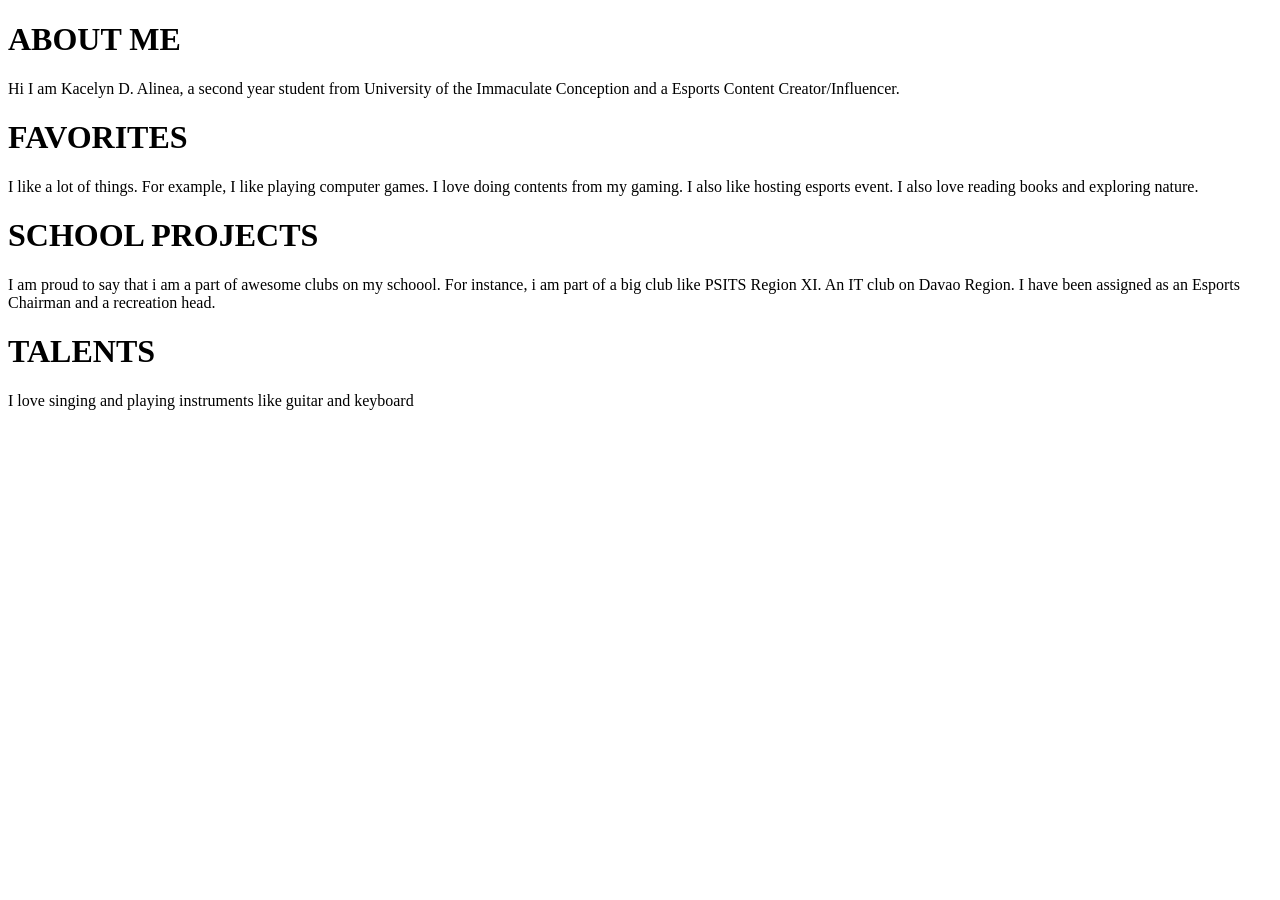
==== index.html @ fde7732b "Add files via upload" ====
<!DOCTYPE html>
<!DOCTYPE html>
<html lang="en">
<head>
    <meta charset="UTF-8">
    <meta name="viewport" content="width=device-width, initial-scale=1.0">
    <title>Document</title>
</head>
<body>
    <h1>ABOUT ME</h1>
    <p>Hi I am Kacelyn D. Alinea, a second year student from University of the Immaculate Conception and a Esports Content Creator/Influencer.</p>
    <h1>FAVORITES</h1>
    <p>I like a lot of things. For example, I like playing computer games. I love doing contents from my gaming. 
        I also like hosting esports event. I also love reading books and exploring nature.
    </p>
    <h1>SCHOOL PROJECTS</h1>
    <p>I am proud to say that i am a part of awesome clubs on my schoool. For instance, i am part of a big club like PSITS Region XI. An IT club on Davao Region.
        I have been assigned as an Esports Chairman and a recreation head.  
    <h1>TALENTS</h1>
    <p> I love singing and playing instruments like guitar and keyboard</p>
    </p>
</body>
</html>
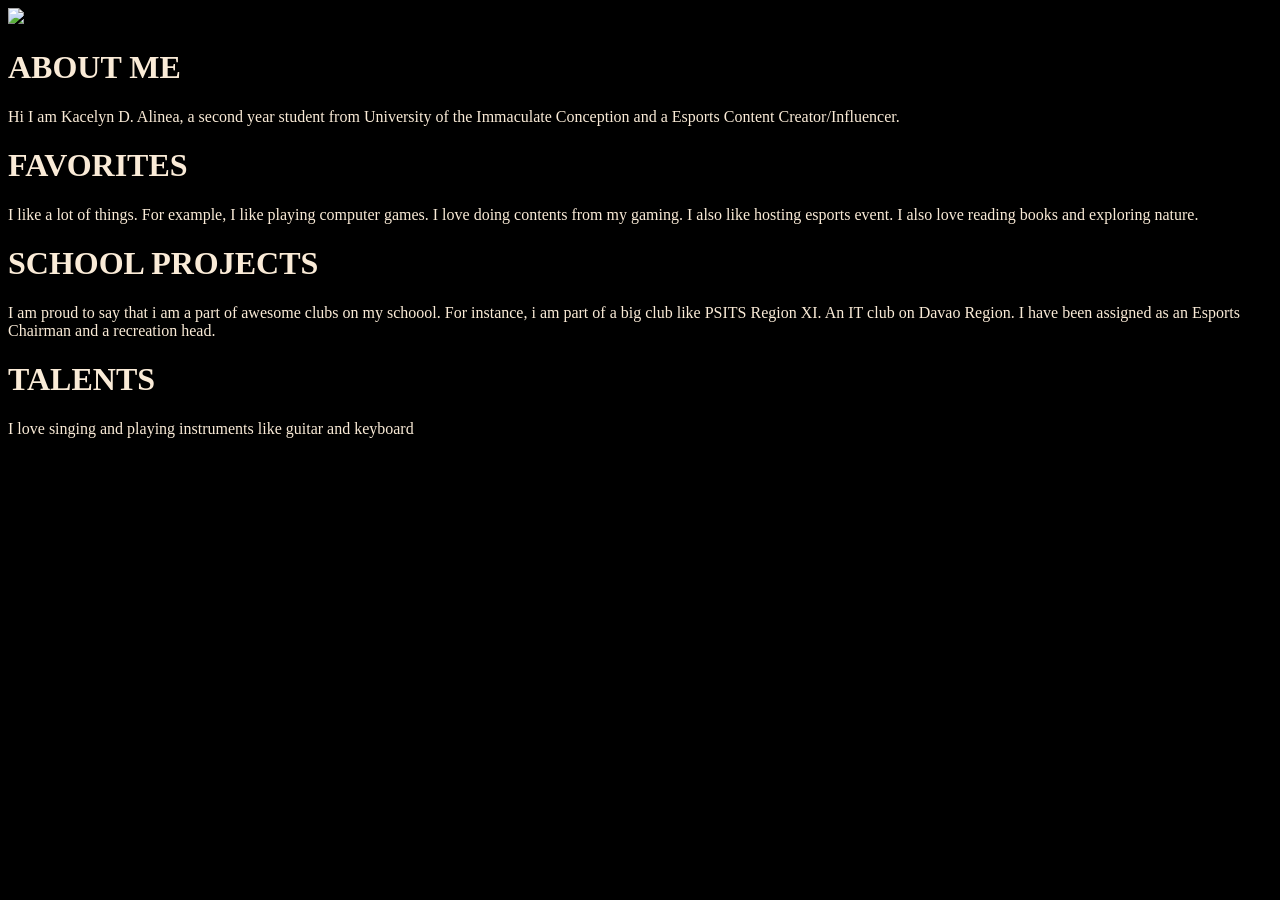
==== commit 80fe693d: "Add files via upload" ====
--- a/index.html
+++ b/index.html
@@ -6,18 +6,21 @@
     <meta name="viewport" content="width=device-width, initial-scale=1.0">
     <title>Document</title>
 </head>
-<body>
-    <h1>ABOUT ME</h1>
-    <p>Hi I am Kacelyn D. Alinea, a second year student from University of the Immaculate Conception and a Esports Content Creator/Influencer.</p>
-    <h1>FAVORITES</h1>
-    <p>I like a lot of things. For example, I like playing computer games. I love doing contents from my gaming. 
+
+<img src="images/kacelyn2.png" class="center"/>
+
+<body style="background-color: black;">
+    <h1 style="color: antiquewhite;">ABOUT ME</h1>
+    <p style="color: antiquewhite;">Hi I am Kacelyn D. Alinea, a second year student from University of the Immaculate Conception and a Esports Content Creator/Influencer.</p>
+    <h1 style="color: antiquewhite;">FAVORITES</h1>
+    <p style="color: antiquewhite;">I like a lot of things. For example, I like playing computer games. I love doing contents from my gaming. 
         I also like hosting esports event. I also love reading books and exploring nature.
     </p>
-    <h1>SCHOOL PROJECTS</h1>
-    <p>I am proud to say that i am a part of awesome clubs on my schoool. For instance, i am part of a big club like PSITS Region XI. An IT club on Davao Region.
+    <h1 style="color: antiquewhite;">SCHOOL PROJECTS</h1>
+    <p style="color: antiquewhite;">I am proud to say that i am a part of awesome clubs on my schoool. For instance, i am part of a big club like PSITS Region XI. An IT club on Davao Region.
         I have been assigned as an Esports Chairman and a recreation head.  
-    <h1>TALENTS</h1>
-    <p> I love singing and playing instruments like guitar and keyboard</p>
+    <h1 style="color: antiquewhite;">TALENTS</h1>
+    <p style="color: antiquewhite;"> I love singing and playing instruments like guitar and keyboard</p>
     </p>
 </body>
 </html>
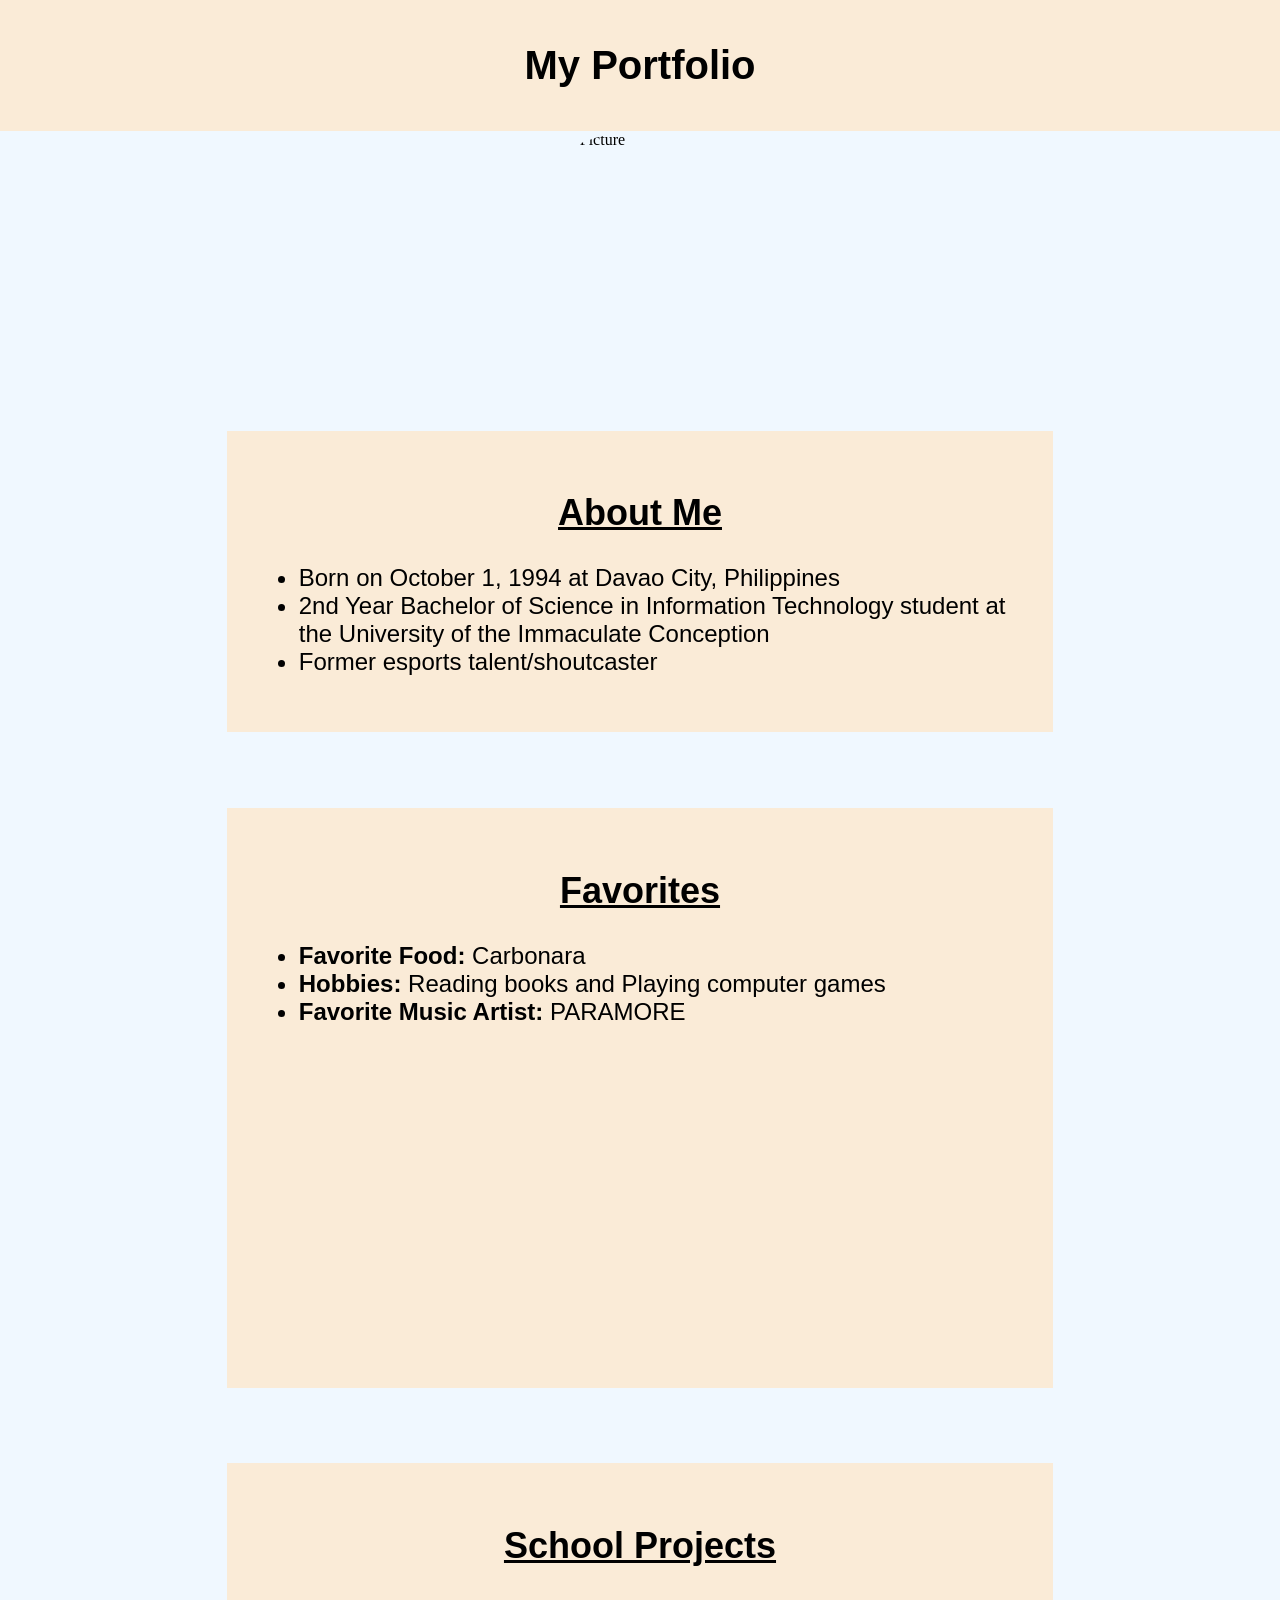
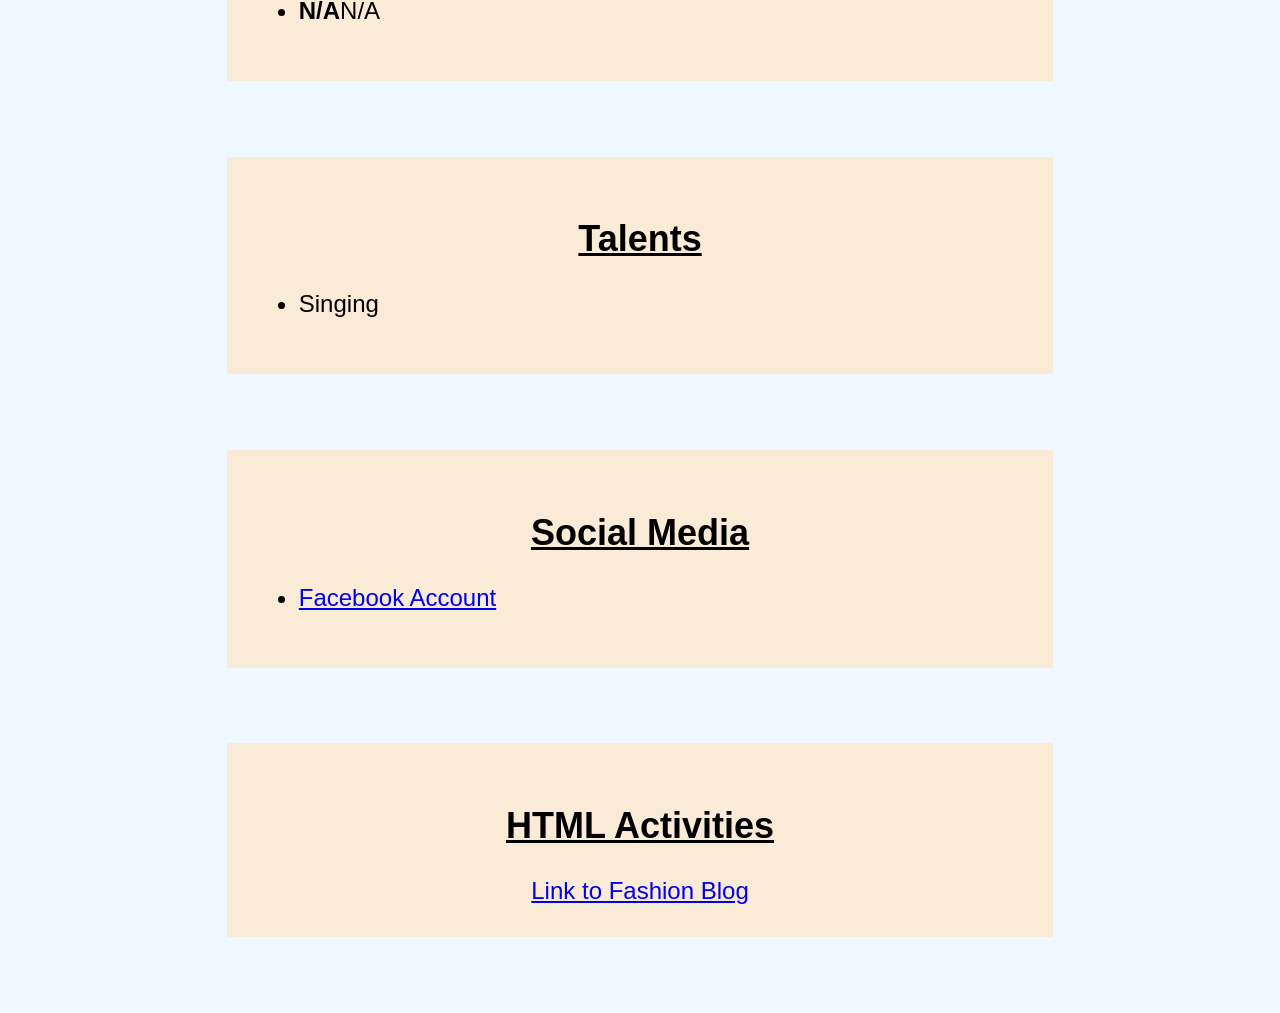
==== commit 222ec6c2: "Add files via upload" ====
--- a/index.html
+++ b/index.html
@@ -1,26 +1,75 @@
-<!DOCTYPE html>
 <!DOCTYPE html>
 <html lang="en">
-<head>
-    <meta charset="UTF-8">
-    <meta name="viewport" content="width=device-width, initial-scale=1.0">
-    <title>Document</title>
-</head>
+  <head>
+    <meta charset="UTF-8" />
+    <meta name="viewport" content="width=device-width, initial-scale=1.0" />
+    <link rel="stylesheet" href="style.css" />
+    <title>About Me</title>
+  </head>
+  <body>
+    <header>
+      <h1 class="About"><strong>My Portfolio</strong></h1>
+    </header>
+    <div>
+      <div>
+        <main>
+          <img src="1..jpg" alt="My Profile Picture" class="Profile" />
+        </main>
+      </div>
+      <div class="aboutme">
+        <h2 class="me"><ins>About Me</ins></h2>
+        <ul class="firstlist">
+          <li>Born on October 1, 1994 at Davao City, Philippines</li>
+          <li>
+            2nd Year Bachelor of Science in Information Technology student at
+            the University of the Immaculate Conception
+          </li>
+          <li>Former esports talent/shoutcaster</li>
 
-<img src="images/kacelyn2.png" class="center"/>
-
-<body style="background-color: black;">
-    <h1 style="color: antiquewhite;">ABOUT ME</h1>
-    <p style="color: antiquewhite;">Hi I am Kacelyn D. Alinea, a second year student from University of the Immaculate Conception and a Esports Content Creator/Influencer.</p>
-    <h1 style="color: antiquewhite;">FAVORITES</h1>
-    <p style="color: antiquewhite;">I like a lot of things. For example, I like playing computer games. I love doing contents from my gaming. 
-        I also like hosting esports event. I also love reading books and exploring nature.
-    </p>
-    <h1 style="color: antiquewhite;">SCHOOL PROJECTS</h1>
-    <p style="color: antiquewhite;">I am proud to say that i am a part of awesome clubs on my schoool. For instance, i am part of a big club like PSITS Region XI. An IT club on Davao Region.
-        I have been assigned as an Esports Chairman and a recreation head.  
-    <h1 style="color: antiquewhite;">TALENTS</h1>
-    <p style="color: antiquewhite;"> I love singing and playing instruments like guitar and keyboard</p>
-    </p>
-</body>
+        </ul>
+      </div>
+      <div class="favorites">
+        <h2 class="MyFavorites"><ins>Favorites</ins></h2>
+        <ul class="SecondList">
+          <li><strong>Favorite Food: </strong>Carbonara</li>
+          <li><strong>Hobbies: </strong>Reading books and Playing computer games</li>
+          <li><strong>Favorite Music Artist: </strong>PARAMORE</li>
+        </ul>
+        <iframe
+          class="spotify-frame"
+          src="https://open.spotify.com/embed/track/0wEo4mwfs6tXYgCem9m9wP?utm_source=generator"
+          allowfullscreen=""
+          allow="autoplay; clipboard-write; encrypted-media; fullscreen; picture-in-picture"
+          loading="lazy"
+        ></iframe>
+      </div>
+      <div class="SchoolProjects">
+        <h2 class="mySchoolProjects"><ins>School Projects</ins></h2>
+        <ul class="ThirdList">
+          <li><strong>N/A</strong>N/A</li>
+        </ul>
+      </div>
+      <div class="Talents">
+        <h2 class="MyTalents"><ins>Talents</ins></h2>
+        <ul class="FourthList">
+          <li>Singing</li>
+        </ul>
+      </div>
+      <div class="Socials">
+        <h2 class="mySocialMedia"><ins>Social Media</ins></h2>
+        <ul class="FifthList">
+          <li>
+            <a href="https://www.facebook.com/Ckywxc/" target="_blank"
+              >Facebook Account</a
+            >
+          </li>
+          
+        </ul>
+      </div>
+      <div class="HTMLs">
+        <h2 class="myHTMLs"><ins>HTML Activities</ins></h2>
+        <a href="html/fashionblog/index.html">Link to Fashion Blog</a>
+      </div>
+    </div>
+  </body>
 </html>
--- a/style.css
+++ b/style.css
@@ -0,0 +1,122 @@
+body {
+    background-color: #f0f8ff; 
+    margin: 0;
+    padding: 0;
+}
+
+header{
+    background-color: antiquewhite;
+    padding: 1rem;
+    text-align: center;
+    color: black;
+}
+.About{
+    font-size: 40px;
+    font-family: Arial;
+    font-weight: bold;
+}
+main{
+    align-items: center;
+    display: flex;
+    flex: 1;
+    flex-direction: column;
+    justify-content: center;
+}
+.Profile{
+    width: 300px;
+    height: 300px;
+    border-radius: 50%;
+    align-items: center;
+}
+.aboutme{
+    font-size: 24px;
+    font-family: Arial;
+    padding: 2rem;
+    background-color: antiquewhite;
+    text-align: center;
+    margin-right: 6cm;
+    margin-left: 6cm;
+    margin-bottom: 2cm;
+}
+.firstlist{
+    font-size: 24px;
+    font-family: Arial;
+    text-align: left;
+}
+.favorites{
+    font-size: 24px;
+    font-family: Arial;
+    padding: 2rem;
+    background-color: antiquewhite;
+    text-align: center;
+    margin-right: 6cm;
+    margin-left: 6cm;
+    margin-bottom: 2cm;
+}
+.SecondList{
+    font-size: 24px;
+    font-family: Arial;
+    text-align: left;
+}
+.SchoolProjects{
+    font-size: 24px;
+    font-family: Arial;
+    padding: 2rem;
+    background-color: antiquewhite;
+    text-align: center;
+    margin-right: 6cm;
+    margin-left: 6cm;
+    margin-bottom: 2cm;
+}
+.ThirdList{
+    font-size: 24px;
+    font-family: Arial;
+    text-align: left;
+}
+.Talents{
+    font-size: 24px;
+    font-family: Arial;
+    padding: 2rem;
+    background-color: antiquewhite;
+    text-align: center;
+    margin-right: 6cm;
+    margin-left: 6cm;
+    margin-bottom: 2cm;
+}
+.FourthList{
+    font-size: 24px;
+    font-family: Arial;
+    text-align: left;
+}
+.Socials{
+    font-size: 24px;
+    font-family: Arial;
+    padding: 2rem;
+    background-color: antiquewhite;
+    text-align: center;
+    margin-right: 6cm;
+    margin-left: 6cm;
+    margin-bottom: 2cm;
+}
+.FifthList{
+    font-size: 24px;
+    font-family: Arial;
+    text-align: left;
+}
+.HTMLs{
+    font-size: 24px;
+    font-family: Arial;
+    padding: 2rem;
+    background-color: antiquewhite;
+    text-align: center;
+    margin-right: 6cm;
+    margin-left: 6cm;
+    margin-bottom: 2cm;
+}
+
+.spotify-frame {
+    border-radius: 12px;
+    border: none;
+    width: 100%;
+    height: 300px;
+}
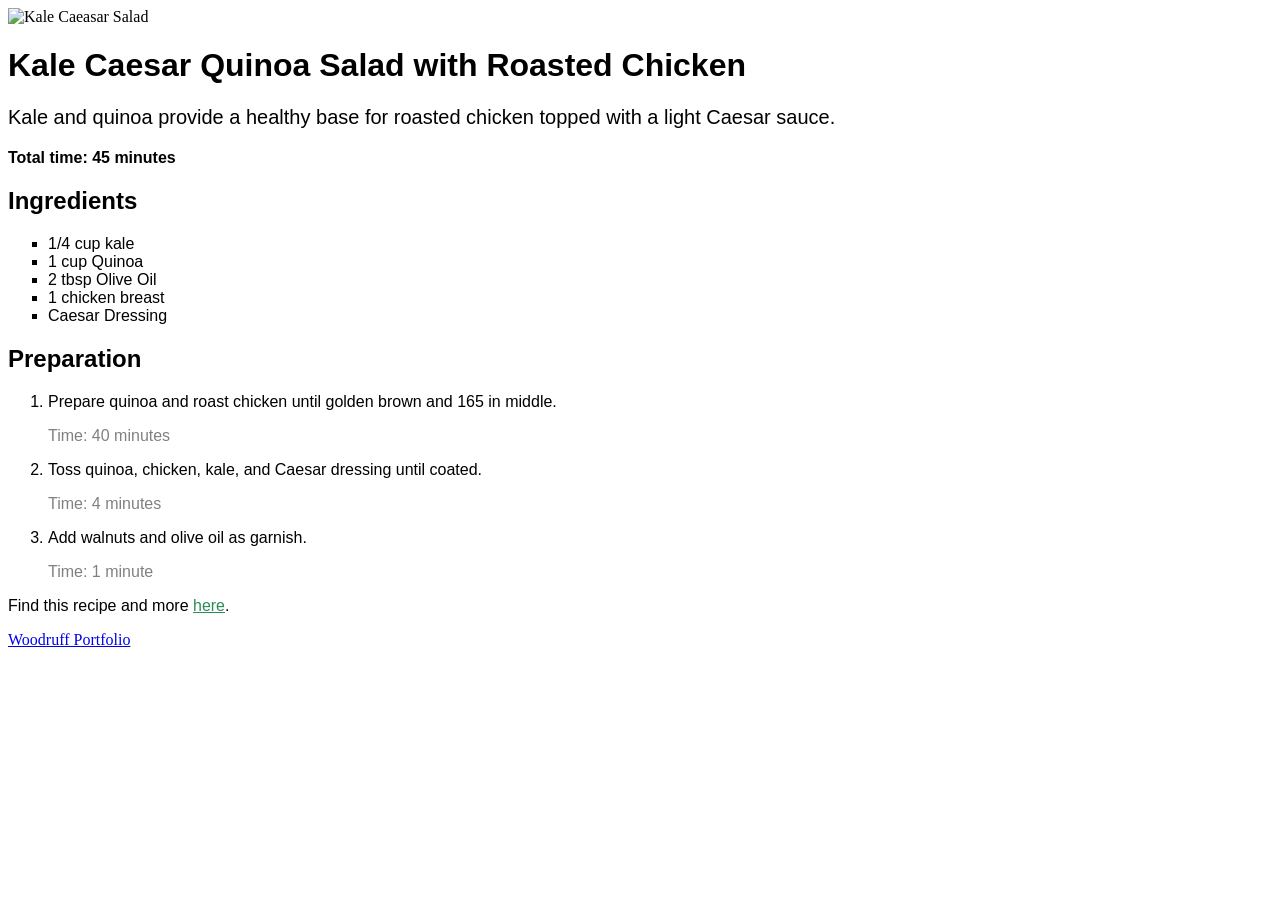
==== commit 5f2c8947: "Add files via upload" ====
--- a/index.html
+++ b/index.html
@@ -1,75 +1,47 @@
 <!DOCTYPE html>
 <html lang="en">
-  <head>
-    <meta charset="UTF-8" />
-    <meta name="viewport" content="width=device-width, initial-scale=1.0" />
-    <link rel="stylesheet" href="style.css" />
-    <title>About Me</title>
-  </head>
-  <body>
-    <header>
-      <h1 class="About"><strong>My Portfolio</strong></h1>
-    </header>
-    <div>
-      <div>
-        <main>
-          <img src="1..jpg" alt="My Profile Picture" class="Profile" />
-        </main>
-      </div>
-      <div class="aboutme">
-        <h2 class="me"><ins>About Me</ins></h2>
-        <ul class="firstlist">
-          <li>Born on October 1, 1994 at Davao City, Philippines</li>
-          <li>
-            2nd Year Bachelor of Science in Information Technology student at
-            the University of the Immaculate Conception
-          </li>
-          <li>Former esports talent/shoutcaster</li>
 
-        </ul>
-      </div>
-      <div class="favorites">
-        <h2 class="MyFavorites"><ins>Favorites</ins></h2>
-        <ul class="SecondList">
-          <li><strong>Favorite Food: </strong>Carbonara</li>
-          <li><strong>Hobbies: </strong>Reading books and Playing computer games</li>
-          <li><strong>Favorite Music Artist: </strong>PARAMORE</li>
-        </ul>
-        <iframe
-          class="spotify-frame"
-          src="https://open.spotify.com/embed/track/0wEo4mwfs6tXYgCem9m9wP?utm_source=generator"
-          allowfullscreen=""
-          allow="autoplay; clipboard-write; encrypted-media; fullscreen; picture-in-picture"
-          loading="lazy"
-        ></iframe>
-      </div>
-      <div class="SchoolProjects">
-        <h2 class="mySchoolProjects"><ins>School Projects</ins></h2>
-        <ul class="ThirdList">
-          <li><strong>N/A</strong>N/A</li>
-        </ul>
-      </div>
-      <div class="Talents">
-        <h2 class="MyTalents"><ins>Talents</ins></h2>
-        <ul class="FourthList">
-          <li>Singing</li>
-        </ul>
-      </div>
-      <div class="Socials">
-        <h2 class="mySocialMedia"><ins>Social Media</ins></h2>
-        <ul class="FifthList">
-          <li>
-            <a href="https://www.facebook.com/Ckywxc/" target="_blank"
-              >Facebook Account</a
-            >
-          </li>
-          
-        </ul>
-      </div>
-      <div class="HTMLs">
-        <h2 class="myHTMLs"><ins>HTML Activities</ins></h2>
-        <a href="html/fashionblog/index.html">Link to Fashion Blog</a>
-      </div>
-    </div>
-  </body>
+<head>
+  <title>Quinoa and Kale Salad Recipe</title>
+  <link href="style.css" type="text/css" rel="stylesheet">
+</head>
+
+<body>
+
+  <img src="https://content.codecademy.com/courses/freelance-1/unit-2/salad.jpg" alt="Kale Caeasar Salad"/>
+  <h1>Kale Caesar Quinoa Salad with Roasted Chicken</h1>
+  <p class="description">Kale and quinoa provide a healthy base for roasted chicken topped with a light Caesar sauce.</p>
+
+  <p id="cook-time">Total time: 45 minutes</p>
+
+  <h2>Ingredients</h2>
+  <ul class="ingredients">
+    <li>1/4 cup kale</li>
+    <li>1 cup Quinoa</li>
+    <li>2 tbsp Olive Oil</li>
+    <li>1 chicken breast</li>
+    <li>Caesar Dressing</li>
+  </ul>
+
+  <h2>Preparation</h2>
+  <ol>
+    <li>
+      <p>Prepare quinoa and roast chicken until golden brown and 165 in middle.</p>
+      <p class="time">Time: 40 minutes</p>
+    </li>
+    <li>
+      <p>Toss quinoa, chicken, kale, and Caesar dressing until coated.</p>
+      <p class="time">Time: 4 minutes</p>
+    </li>
+    <li>
+      <p>Add walnuts and olive oil as garnish.</p>
+      <p class="time">Time: 1 minute</p>
+    </li>
+  </ol>
+
+  <p class="citation">Find this recipe and more <a href="http://www.myrecipes.com/recipe/kale-caesar-salad-chicken" target="_blank" class="external-link">here</a>.</p>
+  <a href="../woodruff-portfolio/index.html">Woodruff Portfolio</a>
+
+</body>
+
 </html>
--- a/style.css
+++ b/style.css
@@ -1,122 +1,27 @@
-body {
-    background-color: #f0f8ff; 
-    margin: 0;
-    padding: 0;
+img{
+    height: 150px;
 }
 
-header{
-    background-color: antiquewhite;
-    padding: 1rem;
-    text-align: center;
-    color: black;
+.description{
+    font-size: 20px;
 }
-.About{
-    font-size: 40px;
-    font-family: Arial;
+
+#cook-time{
     font-weight: bold;
 }
-main{
-    align-items: center;
-    display: flex;
-    flex: 1;
-    flex-direction: column;
-    justify-content: center;
-}
-.Profile{
-    width: 300px;
-    height: 300px;
-    border-radius: 50%;
-    align-items: center;
-}
-.aboutme{
-    font-size: 24px;
-    font-family: Arial;
-    padding: 2rem;
-    background-color: antiquewhite;
-    text-align: center;
-    margin-right: 6cm;
-    margin-left: 6cm;
-    margin-bottom: 2cm;
-}
-.firstlist{
-    font-size: 24px;
-    font-family: Arial;
-    text-align: left;
-}
-.favorites{
-    font-size: 24px;
-    font-family: Arial;
-    padding: 2rem;
-    background-color: antiquewhite;
-    text-align: center;
-    margin-right: 6cm;
-    margin-left: 6cm;
-    margin-bottom: 2cm;
-}
-.SecondList{
-    font-size: 24px;
-    font-family: Arial;
-    text-align: left;
-}
-.SchoolProjects{
-    font-size: 24px;
-    font-family: Arial;
-    padding: 2rem;
-    background-color: antiquewhite;
-    text-align: center;
-    margin-right: 6cm;
-    margin-left: 6cm;
-    margin-bottom: 2cm;
-}
-.ThirdList{
-    font-size: 24px;
-    font-family: Arial;
-    text-align: left;
-}
-.Talents{
-    font-size: 24px;
-    font-family: Arial;
-    padding: 2rem;
-    background-color: antiquewhite;
-    text-align: center;
-    margin-right: 6cm;
-    margin-left: 6cm;
-    margin-bottom: 2cm;
-}
-.FourthList{
-    font-size: 24px;
-    font-family: Arial;
-    text-align: left;
-}
-.Socials{
-    font-size: 24px;
-    font-family: Arial;
-    padding: 2rem;
-    background-color: antiquewhite;
-    text-align: center;
-    margin-right: 6cm;
-    margin-left: 6cm;
-    margin-bottom: 2cm;
-}
-.FifthList{
-    font-size: 24px;
-    font-family: Arial;
-    text-align: left;
-}
-.HTMLs{
-    font-size: 24px;
-    font-family: Arial;
-    padding: 2rem;
-    background-color: antiquewhite;
-    text-align: center;
-    margin-right: 6cm;
-    margin-left: 6cm;
-    margin-bottom: 2cm;
+
+.ingredients{
+    list-style: square;
 }
 
-.spotify-frame {
-    border-radius: 12px;
-    border: none;
-    width: 100%;
-    height: 300px;
+.time{
+    color: grey;
 }
+
+.citation .external-link{
+    color: seagreen;
+}
+
+h1, h2, p, li{
+    font-family: Helvetica;
+}
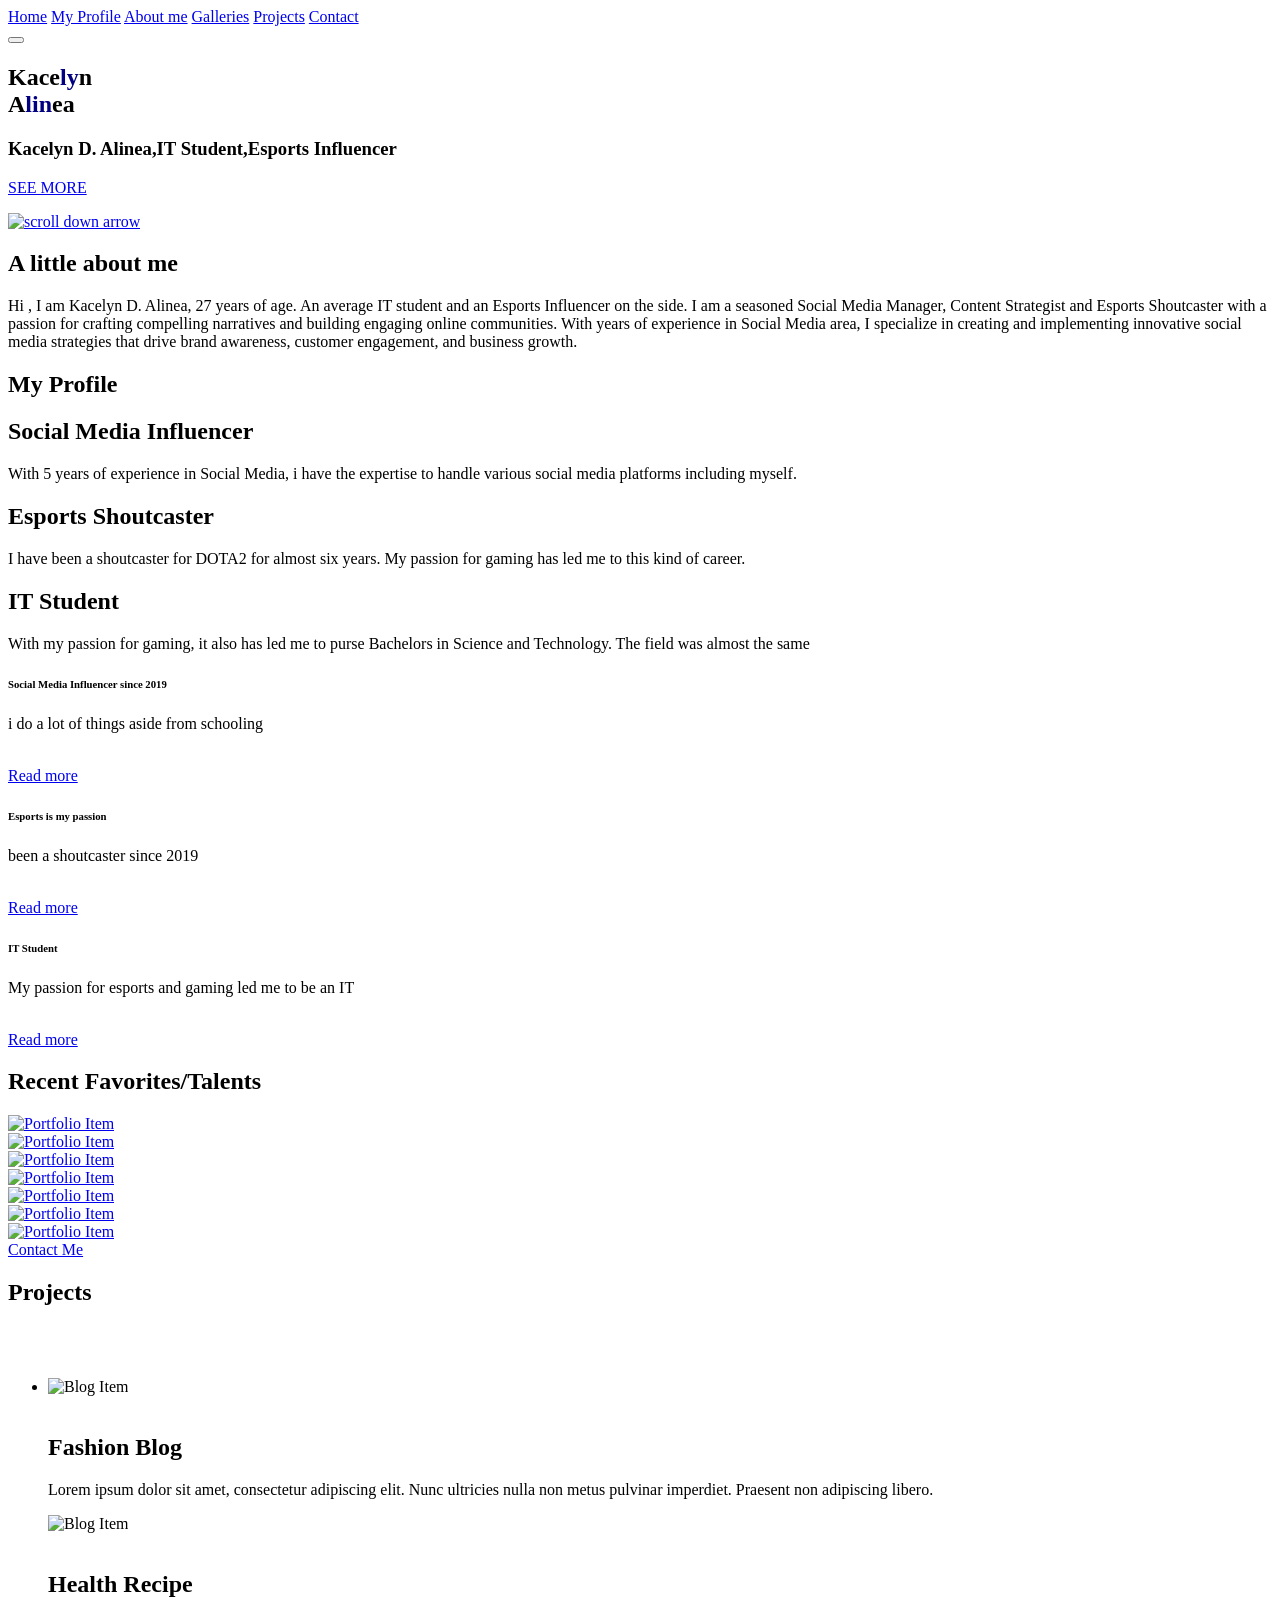
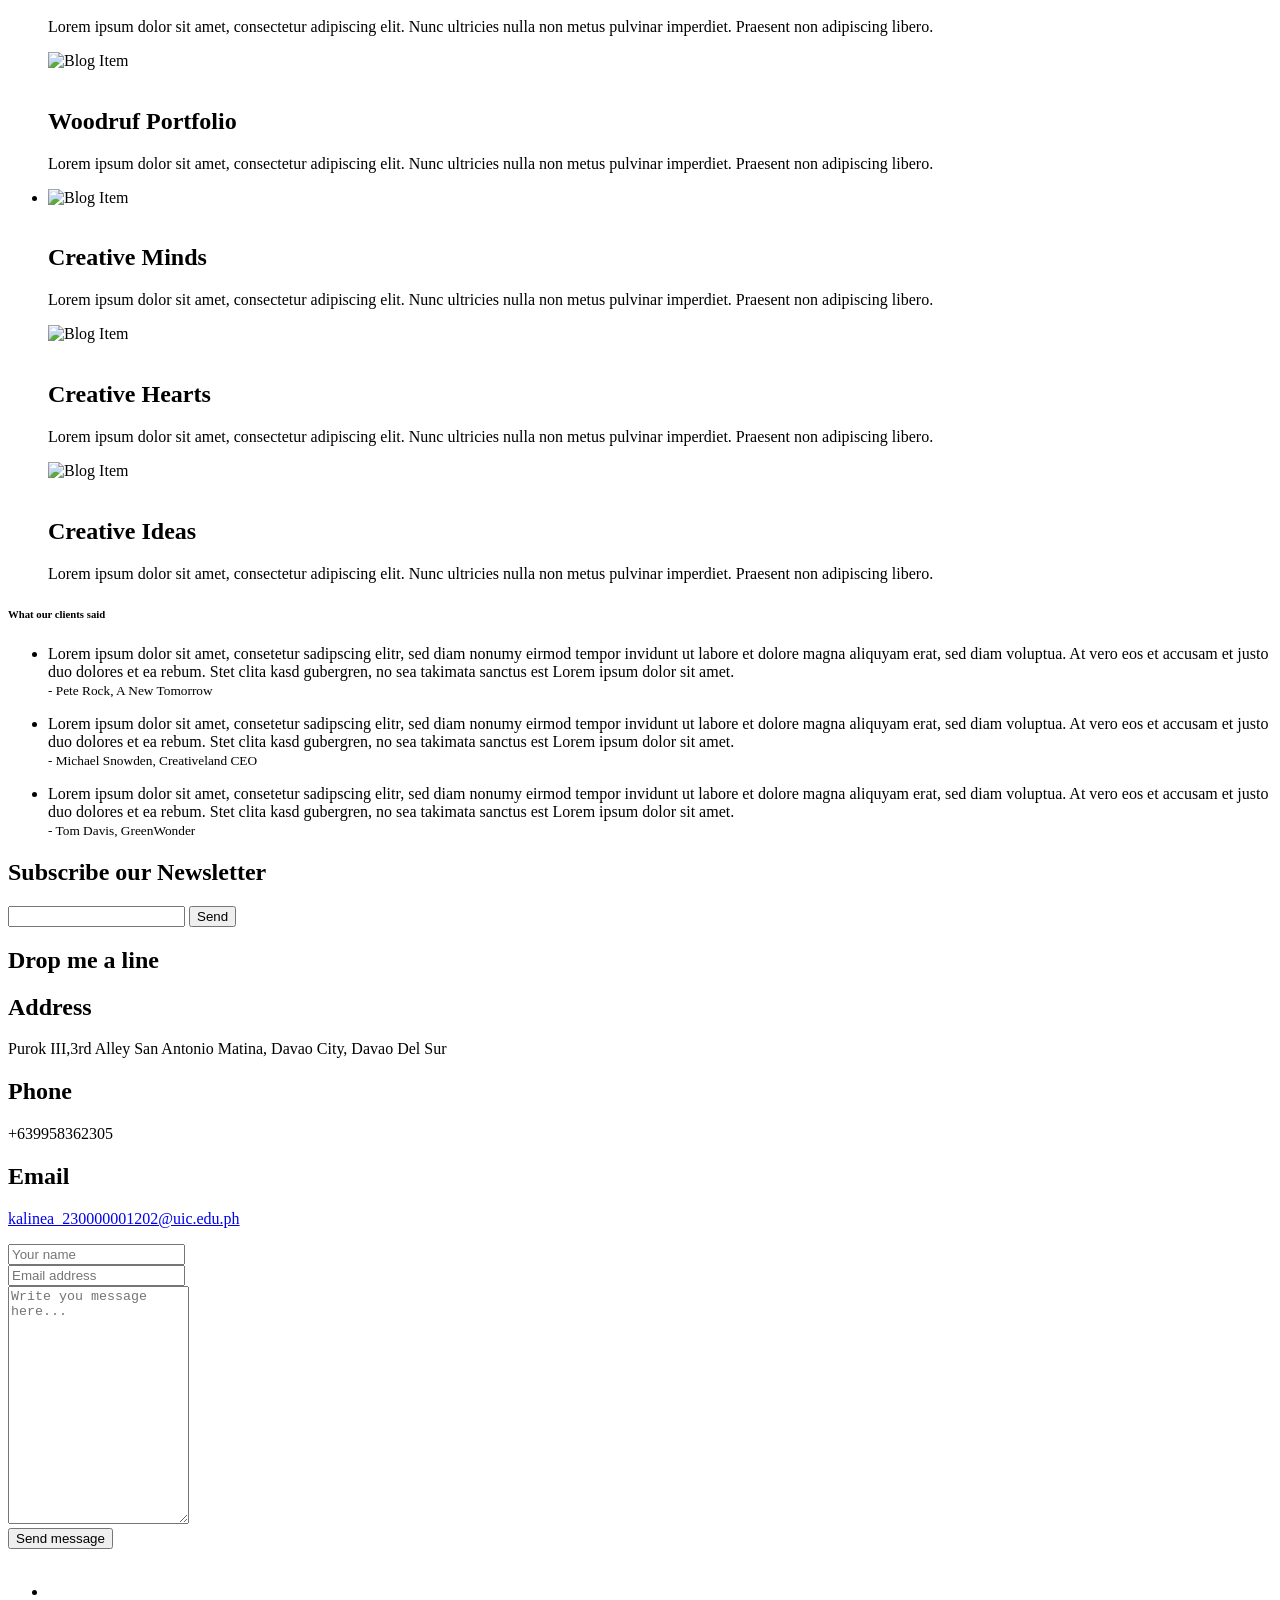
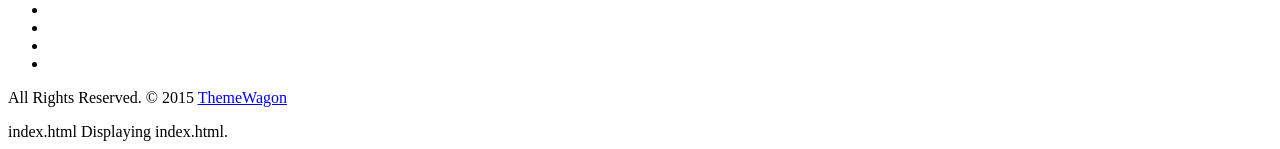
==== commit 23cf54d3: "Add files via upload" ====
--- a/index.html
+++ b/index.html
@@ -1,47 +1,666 @@
-<!DOCTYPE html>
-<html lang="en">
-
-<head>
-  <title>Quinoa and Kale Salad Recipe</title>
-  <link href="style.css" type="text/css" rel="stylesheet">
-</head>
-
-<body>
-
-  <img src="https://content.codecademy.com/courses/freelance-1/unit-2/salad.jpg" alt="Kale Caeasar Salad"/>
-  <h1>Kale Caesar Quinoa Salad with Roasted Chicken</h1>
-  <p class="description">Kale and quinoa provide a healthy base for roasted chicken topped with a light Caesar sauce.</p>
-
-  <p id="cook-time">Total time: 45 minutes</p>
-
-  <h2>Ingredients</h2>
-  <ul class="ingredients">
-    <li>1/4 cup kale</li>
-    <li>1 cup Quinoa</li>
-    <li>2 tbsp Olive Oil</li>
-    <li>1 chicken breast</li>
-    <li>Caesar Dressing</li>
-  </ul>
-
-  <h2>Preparation</h2>
-  <ol>
-    <li>
-      <p>Prepare quinoa and roast chicken until golden brown and 165 in middle.</p>
-      <p class="time">Time: 40 minutes</p>
-    </li>
-    <li>
-      <p>Toss quinoa, chicken, kale, and Caesar dressing until coated.</p>
-      <p class="time">Time: 4 minutes</p>
-    </li>
-    <li>
-      <p>Add walnuts and olive oil as garnish.</p>
-      <p class="time">Time: 1 minute</p>
-    </li>
-  </ol>
-
-  <p class="citation">Find this recipe and more <a href="http://www.myrecipes.com/recipe/kale-caesar-salad-chicken" target="_blank" class="external-link">here</a>.</p>
-  <a href="../woodruff-portfolio/index.html">Woodruff Portfolio</a>
-
-</body>
-
-</html>+
+<!DOCTYPE html>
+<html lang="en">
+  <head>
+    <meta charset="utf-8">
+    <meta http-equiv="X-UA-Compatible" content="IE=edge">
+    <meta name="viewport" content="width=device-width, initial-scale=1">
+	<!-- Website Title -->
+    <title>Online Portfolio</title>
+    <!-- Bootstrap -->
+    <link href="assets/bootstrap/css/bootstrap.min.css" rel="stylesheet">
+	<!-- Font-Awesome -->
+    <link href="assets/font-awesome/css/font-awesome.min.css" rel="stylesheet">
+	<!-- Lightbox -->
+	<link href="assets/lightbox/css/lightbox.css" rel="stylesheet">
+    <!-- Text Rotator-->
+	<link href="assets/textrotator/simpletextrotator.css" rel="stylesheet">
+	<!-- FlexSlider -->
+    <link href="assets/flexslider/flexslider.css" rel="stylesheet">
+	<!-- Theme Style -->
+    <link href="css/style.css" rel="stylesheet">
+	<!-- Animations -->
+    <link href="css/animate.css" rel="stylesheet">
+	<!-- Custom Favicon -->
+	<link href="img/favicon.ico" rel="shortcut icon" type="image/x-icon" /> 
+    
+  </head>
+    <body id="top">
+
+      <!-- ****************************** Preloader ************************** -->
+      <div id="preloader"></div>
+
+
+	  	  <!-- ==========================
+        HEADER SECTION 
+        =========================== -->
+        <header id="home">
+		    <!-- creative menu -->
+            <div class="container-fluid">
+              <div class="row">
+                <div class="menu-wrap">
+				<nav class="menu">
+				    <!-- Menu Links -->
+					<div class="icon-list">
+						<a href="index.html#home"><i class="fa fa-fw fa-home"></i><span>Home</span></a>
+						<a href="index.html#about"><i class="fa fa-fw fa-quote-left"></i><span>My Profile</span></a>
+						<a href="index.html#service"><i class="fa fa-fw fa-globe"></i><span>About me</span></a>
+						<a href="index.html#portfolio"><i class="fa fa-fw fa-picture-o"></i><span>Galleries</span></a>
+						<a href="index.html#blog"><i class="fa fa-fw fa-rss"></i><span>Projects</span></a>
+						<a href="index.html#contact"><i class="fa fa-fw fa-envelope-o"></i><span>Contact</span></a>
+					</div>
+				</nav>
+			    </div>
+			    <button class="menu-button" id="open-button"></button><!-- menu button -->
+              </div><!--/row-->
+            </div><!--/container-->
+		  <!-- Header Image -->
+          <section class="hero" id="hero">
+            <div class="container">
+			  <!-- Slider Button (don't edit!)-->
+              <div class="row">
+                <div class="col-md-12 text-right navicon">
+                  <a id="nav-toggle" class="nav_slide_button" href="index.html#"><span></span></a>
+                </div>
+              </div>
+			  <!-- HEADER HEADLINE -->
+              <div class="row">
+                <div class="col-md- col-md-offset-1 inner">
+                  <h1 class="animated fadeInDown">
+                    Kace<span style="color:#000080;">ly</span>n<br/>
+                    <span>A<span style="color:#000080">lin</span>ea</span>
+                  </h1>
+                  
+                  <!-- Title -->
+                  <h3 class="animated fadeInUp delay-05s"><span class="rotate">Kacelyn D. Alinea,IT Student,Esports Influencer</span></h3><!-- Text Rotator -->
+                </div>
+              </div>
+
+			  <!-- Learn More Button -->
+
+              <div class="row">
+                <div class="col-md-6 col-md-offset-3 text-center">
+                  <a href="index.html#about" class="scrollto wow fadeInUp delay-5s ">
+			            <p>SEE MORE</p>
+			            <p class="scrollto--arrow"><img src="img/scroll-down.png" alt="scroll down arrow"></p>
+			        </a>
+                </div>
+              </div>
+            </div>
+          </section>
+		  <!-- Header Image End -->
+        </header>
+		<!-- ==========================
+        HEADER SECTION END  
+        =========================== -->
+		
+		
+		
+		
+		<!-- ==========================
+        ABOUT SECTION  
+        =========================== -->
+        <section class="intro text-center section-padding color-bg" id="about">
+          <div class="container">
+		    <!-- WELCOME TEXT -->
+            <div class="row">
+              <div class="col-md-8 col-md-offset-2 wp1">
+                <h1 class="arrow">A little <span>about</span> me</h1><!-- Headline -->
+				<!-- about / welcome text -->
+                <p>Hi , I am Kacelyn D. Alinea, 27 years of age. An average IT student and an Esports Influencer on the side. I am a seasoned Social Media Manager, 
+                  Content Strategist and Esports Shoutcaster with a passion for crafting compelling narratives and building engaging online communities. 
+                  With years of experience in Social Media area, I specialize in creating and implementing innovative social media strategies that drive 
+                  brand awareness, customer engagement, and business growth.
+                </p>
+              </div>
+            </div>
+          </div>
+        </section>
+
+
+
+
+<!-- ==========================
+        PROFILE SECTION
+        =========================== -->
+        <section class="features text-center section-padding" id="service">
+          <div class="container">
+        <!-- Headline -->
+            <div class="row">
+              <div class="col-md-12">
+                <h1 class="arrow">My Profile</h1>
+              </div>
+            </div>
+            <div class="row">
+              <div class="col-md-12">
+          <div class="services">
+          <!-- Service Box 1 -->
+                  <div class="col-md-4 wp2 item">
+                    <div class="icon">
+                      <i class="fa fa-facebook"></i><!-- Icon -->
+                    </div>
+                    <h2>Social Media Influencer</h2><!-- Title -->
+                    <p>With 5 years of experience in Social Media, i have the expertise to handle various social media platforms including myself.
+                       </p><!-- Description -->
+                  </div>
+          <!-- Service Box 2 -->
+                  <div class="col-md-4 wp2 item delay-05s">
+                    <div class="icon">
+                      <i class="fa fa-desktop"></i><!-- Icon -->
+                    </div>
+                    <h2>Esports Shoutcaster</h2><!-- Title -->
+                    <p>I have been a shoutcaster for DOTA2 for almost six years. My passion for gaming has led me to this kind of career. </p><!-- Description -->
+                  </div>
+          <!-- Service Box 3 -->
+                  <div class="col-md-4 wp2 item delay-1s">
+                    <div class="icon">
+                      <i class="fa fa-paper-plane"></i><!-- Icon -->
+                    </div>
+                    <h2>IT Student</h2><!-- Title -->
+                    <p>With my passion for gaming, it also has led me to purse Bachelors in Science and Technology. The field was almost the same</p><!-- Description -->
+                  </div>
+          </div>
+                  <div class="clearfix"></div>
+              </div>
+            </div>
+          </div>
+        </section>
+
+
+
+
+
+		<div class="container-fluid">
+		    <!-- About 1 -->
+			<div class="row color-bg">
+				<div class="col-md-6 nopadding features-intro-img">
+					<div class="about-image" style="background-image:url(img/about1.png)"></div><!-- about image 1 -->
+				</div>
+				<div class="col-md-6 about-text">
+					<h6>Social Media Influencer since 2019</h6><!-- headline-->
+					<p>i do a lot of things aside from schooling</p><br><!-- About Text 1 -->
+					<a href="index.html#team" class="weight-outline-btn">Read more</a><!-- read more button  -->			
+				</div>
+			</div>
+			<!-- About 2 -->
+			<div class="row">
+				<div class="col-md-6 about-text">
+					<h6>Esports is my passion</h6><!-- Headline -->
+					<p>been a shoutcaster since 2019</p><br><!-- About Text 2 -->
+					<a href="index.html#team" class="weight-outline-btn">Read more</a>	<!-- read more button  -->				
+				</div>
+				<div class="col-md-6 nopadding features-intro-img">
+					<div class="about-image" style="background-image:url(img/about2.png)"></div><!-- about image 2 -->
+				</div>
+			</div>
+			<!-- About 3 -->
+			<div class="row color-bg">
+				<div class="col-md-6 nopadding features-intro-img">
+					<div class="about-image" style="background-image:url(img/about3.png)"></div><!-- about image 3 -->
+				</div>
+				<div class="col-md-6 about-text">
+					<h6>IT Student </h6><!-- Headline-->
+					<p> My passion for esports and gaming led me to be an IT</p><br><!-- About Text 3 -->
+					<a href="index.html#team" class="weight-outline-btn">Read more</a><!-- read more button  -->					
+				</div>
+			</div>
+		</div>
+		<!-- ==========================
+        ABOUT SECTION END
+        =========================== -->	
+
+		
+		
+		
+		<!-- ==========================
+        PORTFOLIO SECTION
+    =========================== -->
+        <section class="swag text-center" id="portfolio">
+          <div class="container">
+		    <!-- Headline -->
+            <div class="row">
+              <h1 class="arrow">
+                Recent <span>Favorites/Talents</span>
+              </h1>
+            </div>
+          </div>
+        </section>
+
+        <div class="container">
+          <div class="row row-offset-0">
+  				 
+          <!-- PORTFOLIO ITEM 1 -->
+          <div class="col-md-3 col-sm-6">
+              <div class="overlay-effect effects clearfix">
+                  <div class="img">
+                      <a href="img/portfolio/kc1-large.jpg" data-lightbox="roadtrip" title="Project One - I love to shoutcast dota2"><img class="grayscale" src="img/portfolio/kc1-thumbnail.jpg" alt="Portfolio Item"></a>
+                  </div>
+              </div>
+          </div>
+  	    <!-- PORTFOLIO ITEM END -->
+  	
+  	    <!-- PORTFOLIO ITEM 2 -->
+          <div class="col-md-3 col-sm-6">
+              <div class="overlay-effect effects clearfix">
+                  <div class="img">
+                      <a href="img/portfolio/kc2-large.jpg" data-lightbox="roadtrip" title="Project Two - i love to play with my bandmates"><img class="grayscale" src="img/portfolio/kc2-thumbnail.jpg" alt="Portfolio Item"></a>
+                  </div>
+              </div>
+          </div>
+  	    <!-- PORTFOLIO ITEM END -->
+  					
+  		<!-- PORTFOLIO ITEM 3 -->
+          <div class="col-md-3 col-sm-6">
+              <div class="overlay-effect effects clearfix">
+                  <div class="img">
+                      <a href="img/portfolio/kc3-large.jpg" data-lightbox="roadtrip" title="Project Three - Casting is my passion><img class="grayscale" src="img/portfolio/kc3-thumbnail.jpg" alt="Portfolio Item"></a>
+                  </div>
+              </div>
+          </div>
+  	    <!-- PORTFOLIO ITEM END -->
+  					
+  		<!-- PORTFOLIO ITEM 4 -->
+          <div class="col-md-3 col-sm-6 ">
+              <div class="overlay-effect effects clearfix">
+                  <div class="img">
+                      <a href="img/portfolio/portfolio-04-large.jpg" data-lightbox="roadtrip" title="Project Four - Lorem Ipsum"><img class="grayscale" src="img/portfolio/portfolio-04-thumbnail.jpg" alt="Portfolio Item"></a>
+                  </div>
+              </div>
+          </div>
+  	    <!-- PORTFOLIO ITEM END -->
+  	             
+          <!-- PORTFOLIO ITEM 5 -->
+          <div class="col-md-3 col-sm-6 ">
+              <div class="overlay-effect effects clearfix">
+                  <div class="img">
+                      <a href="img/portfolio/portfolio-05-large.jpg" data-lightbox="roadtrip" title="Project Five - Lorem Ipsum"><img class="grayscale" src="img/portfolio/portfolio-05-thumbnail.jpg" alt="Portfolio Item"></a>
+                  </div>
+              </div>
+          </div>
+  	    <!-- PORTFOLIO ITEM END -->
+  	
+  	    <!-- PORTFOLIO ITEM 6 -->
+          <div class="col-md-3 col-sm-6">
+              <div class="overlay-effect effects clearfix">
+                  <div class="img">
+                      <a href="img/portfolio/portfolio-06-large.jpg" data-lightbox="roadtrip" title="Project Six - Lorem Ipsum"><img class="grayscale" src="img/portfolio/portfolio-06-thumbnail.jpg" alt="Portfolio Item"></a>
+                  </div>
+              </div>
+          </div>
+  	    <!-- PORTFOLIO ITEM END -->
+  					
+  		<!-- PORTFOLIO ITEM 7 -->
+          <div class="col-md-3 col-sm-6">
+              <div class="overlay-effect effects clearfix">
+                  <div class="img">
+                      <a href="img/portfolio/portfolio-07-large.jpg" data-lightbox="roadtrip" title="Project Seven - Lorem Ipsum"><img class="grayscale" src="img/portfolio/portfolio-07-thumbnail.jpg" alt="Portfolio Item"></a>
+                  </div>
+              </div>
+          </div>
+  	    <!-- PORTFOLIO ITEM END -->
+  					
+  		<!-- PORTFOLIO ITEM 8 -->
+          <div class="col-md-3 col-sm-6">
+              <div class="overlay-effect effects clearfix">
+                  <div class="img">
+                      <a href="img/portfolio/portfolio-08-large.jpg" data-lightbox="roadtrip" title="Project Eight - Lorem Ipsum"><img class="grayscale" src="img/portfolio/portfolio-08-thumbnail.jpg" alt="Portfolio Item"></a>
+                  </div>
+              </div>
+          </div>
+  	    <!-- PORTFOLIO ITEM END -->
+        </div><!--/row-->
+      </div><!--/.container-->
+		<!-- ==========================
+        PORTFOLIO SECTION END
+        =========================== -->
+			
+
+
+			
+		<!-- ==========================
+        CUSTOM SPACER
+        =========================== -->
+		<div class="spacer-cta text-center">
+          <div class="container">
+            <div class="row">
+              <div class="col-md-12">
+                <a href="index.html#contact" class="outline-btn">Contact Me</a>
+              </div>
+            </div>
+          </div>
+        </div>
+		<!-- ==========================
+        CUSTOM SPACER END
+        =========================== -->
+		
+		
+
+    <!-- ==========================
+        BLOG SECTION 
+        =========================== -->
+    <section class="text-center section-padding" id="blog">
+          <div class="container">
+        <!-- Headline -->
+        <div class="row">
+              <div class="col-md-12">
+                <h1 class="arrow">Projects</h1>
+              </div>
+            </div><br><br>
+      
+      <!-- Blog Slider -->
+            <div class="row">
+              <div id="blogSlider">
+                <ul class="slides">
+                  <li>
+            <!-- Blog Entry 1 -->
+                    <div class="col-md-4 wp4">
+                      <div class="overlay-effect effects clearfix">
+                        <div class="img">
+                          <img src="img/blog1.jpg" class="grayscale" alt="Blog Item"><!-- Blog Image -->
+                        </div>
+                      </div>
+            <br>
+                      <h2>Fashion Blog</h2><!-- Headline -->
+                      <p>Lorem ipsum dolor sit amet, consectetur adipiscing elit. Nunc ultricies nulla non metus pulvinar imperdiet. Praesent non adipiscing libero.</p><!-- Description-->
+                    </div>
+          <!-- Blog Entry 2 -->
+                    <div class="col-md-4 wp4 delay-05s">
+                      <div class="overlay-effect effects clearfix">
+                        <div class="img">
+                          <img src="img/blog2.jpg" class="grayscale" alt="Blog Item"><!-- Blog Image -->
+                        </div>
+                      </div>
+            <br>
+                      <h2>Health Recipe</h2><!-- Headline -->
+                      <p>Lorem ipsum dolor sit amet, consectetur adipiscing elit. Nunc ultricies nulla non metus pulvinar imperdiet. Praesent non adipiscing libero.</p><!-- Description -->
+                    </div>
+          <!-- Blog Entry 3 -->
+                    <div class="col-md-4 wp4 delay-1s">
+                      <div class="overlay-effect effects clearfix">
+                        <div class="img">
+                          <img src="img/blog3.jpg"  class="grayscale" alt="Blog Item"><!-- Blog Image -->
+                        </div>
+                      </div>
+            <br>
+                      <h2>Woodruf Portfolio</h2><!-- Headline -->
+                      <p>Lorem ipsum dolor sit amet, consectetur adipiscing elit. Nunc ultricies nulla non metus pulvinar imperdiet. Praesent non adipiscing libero.</p><!-- Description-->
+                    </div>
+                  </li>
+                  <li>
+            <!-- Blog Entry 4 -->
+                    <div class="col-md-4 wp4">
+                      <div class="overlay-effect effects clearfix">
+                        <div class="img">
+                          <img src="img/blog1.jpg" class="grayscale" alt="Blog Item"><!-- Blog Image -->
+                        </div>
+                      </div>
+            <br>
+                      <h2>Creative Minds</h2><!-- Headline -->
+                      <p>Lorem ipsum dolor sit amet, consectetur adipiscing elit. Nunc ultricies nulla non metus pulvinar imperdiet. Praesent non adipiscing libero.</p><!-- Description -->
+                    </div>
+          <!-- Blog Entry 5 -->
+                    <div class="col-md-4 wp4 delay-05s">
+                      <div class="overlay-effect effects clearfix">
+                        <div class="img">
+                          <img src="img/blog2.jpg" class="grayscale" alt="Blog Item"><!-- Blog Image -->
+                        </div>
+                      </div>
+            <br>
+                      <h2>Creative Hearts</h2>
+                      <p>Lorem ipsum dolor sit amet, consectetur adipiscing elit. Nunc ultricies nulla non metus pulvinar imperdiet. Praesent non adipiscing libero.</p>
+                    </div>
+          <!-- Blog Entry 6 -->
+                    <div class="col-md-4 wp4 delay-1s">
+                      <div class="overlay-effect effects clearfix">
+                        <div class="img">
+                          <img src="img/blog3.jpg" class="grayscale" alt="Blog Item"><!-- Blog Image -->
+                        </div>
+                      </div>
+            <br>
+                      <h2>Creative Ideas</h2><!-- Headline -->
+                      <p>Lorem ipsum dolor sit amet, consectetur adipiscing elit. Nunc ultricies nulla non metus pulvinar imperdiet. Praesent non adipiscing libero.</p><!-- Description -->
+                    </div>
+                  </li>
+                </ul>
+              </div>
+            </div>
+          </div>
+        </section>
+    <!-- ==========================
+        BLOG SECTION END
+        =========================== -->
+    
+        
+		
+		<!-- ==========================
+        CLIENT SECTION 
+        =========================== -->
+		<div class="container-fluid">
+			<div class="row color-bg">
+				<!-- Left Image -->
+				<div class="col-md-6 nopadding features-intro-img wow fadeInLeft">
+					<div class="about-image" style="background-image:url(img/clients.png)"></div>
+				</div>
+				<!-- Clients / Testimonials -->
+				<div class="col-md-6 nopadding about-text">
+				<h6>What our clients said</h6>
+					<div id="clientSlider">
+					   <ul class="slides">
+					       <li><p>Lorem ipsum dolor sit amet, consetetur sadipscing elitr, sed diam nonumy eirmod tempor invidunt ut labore et dolore magna aliquyam erat, sed diam voluptua. At vero eos et accusam et justo duo dolores et ea rebum. Stet clita kasd gubergren, no sea takimata sanctus est Lorem ipsum dolor sit amet. <br>	<small>- Pete Rock, A New Tomorrow</small></p></li>
+						   <li><p>Lorem ipsum dolor sit amet, consetetur sadipscing elitr, sed diam nonumy eirmod tempor invidunt ut labore et dolore magna aliquyam erat, sed diam voluptua. At vero eos et accusam et justo duo dolores et ea rebum. Stet clita kasd gubergren, no sea takimata sanctus est Lorem ipsum dolor sit amet. <br>	<small>- Michael Snowden, Creativeland CEO</small></p></li>
+						  <li><p>Lorem ipsum dolor sit amet, consetetur sadipscing elitr, sed diam nonumy eirmod tempor invidunt ut labore et dolore magna aliquyam erat, sed diam voluptua. At vero eos et accusam et justo duo dolores et ea rebum. Stet clita kasd gubergren, no sea takimata sanctus est Lorem ipsum dolor sit amet. <br>	<small>- Tom Davis, GreenWonder</small></p>	</li>
+					   </ul>
+					</div>
+				</div>
+			</div>
+		</div>
+		<!-- ==========================
+        CLIENTS SECTION END
+        =========================== -->
+		
+		
+		
+		
+		
+		<!-- ==========================
+        NEWSLETTER SECTION 
+        =========================== -->
+        <section>
+		<div class="container-fluid">
+				<div class="row color-bg">
+				    <div class="col-md-6 nopadding subscribe text-center">
+					 <h1><i class="fa fa-paper-plane"></i><span>Subscribe our Newsletter</span></h1><!-- Heading -->
+                     <form action="index.html#">
+                       <input type="text" name="" value="" placeholder="" required><!-- E-Mail -->
+                       <input type="submit" name="" value="Send"><!-- Submit Button -->
+                    </form>   
+					</div>
+					<div class="col-md-6 nopadding features-intro-img">
+						 <div class="about-image" style="background-image:url(img/newsletter.png)"></div><!-- Right Image -->
+					</div>
+				</div>
+			</div>
+        </section>
+		<!-- ==========================
+        NEWSLETTER SECTION END
+        =========================== -->
+
+		
+		
+		<!-- ==========================
+        CONTACT SECTION
+        =========================== -->
+        <section class="text-center section-padding contact-wrap" id="contact">
+		  <!-- To Top Button -->
+          <a href="index.html#top" class="up-btn"><i class="fa fa-chevron-up"></i></a>
+          <div class="container">
+		    <!-- Headline -->
+            <div class="row">
+              <div class="col-md-12">
+                <h1 class="arrow">Drop <span>me</span> a line</h1>
+              </div>
+            </div>
+            <div class="row contact-details">
+			  <!-- Adress Box -->
+              <div class="col-md-4">
+                <div class="dark-box box-hover">
+                  <h2><i class="fa fa-map-marker"></i><span>Address</span></h2>
+                  <p>Purok III,3rd Alley San Antonio Matina, Davao City, Davao Del Sur </p>
+                </div>
+              </div>
+			  <!-- Phone Number Box -->
+              <div class="col-md-4">
+                <div class="dark-box box-hover">
+                  <h2><i class="fa fa-mobile"></i><span>Phone</span></h2>
+                  <p>+639958362305</p>
+                </div>
+              </div>
+			  <!-- E-Mail Box -->
+              <div class="col-md-4">
+                <div class="dark-box box-hover">
+                  <h2><i class="fa fa-paper-plane"></i><span>Email</span></h2>
+                  <p><a href="index.html#">kalinea_230000001202@uic.edu.ph</a></p>
+                </div>
+              </div>
+            </div>
+			<div class="row">
+			  <!-- Google Maps (Change your Settings below) -->
+			  <div class="col-md-6">
+			    <div id="googlemaps"></div>
+			  </div>
+			  <!-- Contact Form -->
+			  <div class="col-md-6 contact">
+			     <form role="form">
+				            <!-- Name -->
+                            <div class="row">
+                                <div class="col-md-6">
+								    <!-- E-Mail -->
+                                    <div class="form-group">
+                                        <input type="text" class="form-control" placeholder="Your name">
+                                    </div>
+                                </div>
+                                <div class="col-md-6">
+								    <!-- Phone Number -->
+                                    <div class="form-group">
+                                        <input type="email" class="form-control" placeholder="Email address">
+                                    </div>
+                                </div>
+                            </div>
+							<!-- Message Area -->
+                            <div class="form-group">
+                                <textarea class="form-control" placeholder="Write you message here..." style="height:232px;"></textarea>
+                            </div>
+							<!-- Subtmit Button -->
+                            <button type="submit" class="btn btn-send">
+                                Send message
+                            </button>
+                        </form>
+			  </div>
+			</div>
+			<br>
+			<!-- Social Buttons - use font-awesome, past in what you want -->
+            <div class="row">
+              <div class="col-md-12">
+                <ul class="social-buttons">
+                  <li><a href="index.html#" class="social-btn"><i class="fa fa-dribbble"></i></a></li><!-- dribble -->
+                  <li><a href="index.html#" class="social-btn"><i class="fa fa-twitter"></i></a></li><!-- twitter -->
+                  <li><a href="index.html#" class="social-btn"><i class="fa fa-facebook"></i></a></li><!-- facebook -->
+				  <li><a href="index.html#" class="social-btn"><i class="fa fa-deviantart"></i></a></li><!-- deviantart -->
+				  <li><a href="index.html#" class="social-btn"><i class="fa fa-youtube"></i></a></li><!-- youtube -->
+                </ul>
+              </div>
+            </div>
+          </div>
+        </section>
+		<!-- ==========================
+        CONTACT SECTION END
+        =========================== -->
+		
+		
+		
+		<!-- ==========================
+        FOOTER SECTION
+        =========================== -->
+        <footer>
+          <div class="container">
+            <div class="row">
+              <div class="col-md-12 text-center">
+                <p>All Rights Reserved. &copy; 2015 <a href="http://www.themewagon.com">ThemeWagon</a>
+              </div>
+            </div>
+          </div>
+        </footer>
+		<!-- ==========================
+        FOOTER SECTION END
+        =========================== -->		
+		
+		
+    <!-- jQuery -->
+    <script src="https://ajax.googleapis.com/ajax/libs/jquery/1.11.0/jquery.min.js"></script>
+    <!-- SmoothScroll -->           
+    <script type="text/javascript" src="assets/smoothscroll/smoothscroll.js"></script>
+    <!-- Bootstrap -->
+    <script src="assets/bootstrap/js/bootstrap.min.js"></script>
+	<!-- Waypoints -->
+	<script src="js/waypoints.min.js"></script>
+    <!-- classie.js -->
+	<script src="js/classie.js"></script>
+    <!-- FlexSlider -->
+    <script src="assets/flexslider/jquery.flexslider.js"></script>
+	<!-- Modernizr -->
+    <script src="js/modernizr.js"></script>
+	<!-- Text Rotator -->
+	<script src="assets/textrotator/jquery.simple-text-rotator.js"></script>
+	<!-- Lightbox.js -->
+    <script src="assets/lightbox/js/lightbox.min.js"></script>
+    <!-- Google Maps --> 
+    <script type="text/javascript" src="https://maps.googleapis.com/maps/api/js?key=AIzaSyDeKBBPJTG3v5w3cNPAgM6ZsJiPyL1mP_o&amp;sensor=false"></script>
+	<!-- Theme JavaScript Core -->
+	<script src="js/main.js"></script>
+	<script src="js/script.js"></script>
+
+	<!-- GOOGLE MAPS DATA -->
+    <script type="text/javascript">
+    // When the window has finished loading create our google map below
+        google.maps.event.addDomListener(window, 'load', init);
+    
+        function init() {
+            // Basic options for a simple Google Map
+            // For more options see: https://developers.google.com/maps/documentation/javascript/reference#MapOptions
+            var mapOptions = {
+                // How zoomed in you want the map to start at (always required)
+                zoom: 15,
+                
+                scrollwheel: false,
+
+                // The latitude and longitude to center the map (always required)
+                center: new google.maps.LatLng(40.68961985411178, -74.01618003845215), // New York 
+
+                // How you would like to style the map. 
+                // This is where you would paste any style found on Snazzy Maps.
+                styles: [	{		featureType:'water',		stylers:[{color:'#F2F2F2'},{visibility:'on'}]	},{		featureType:'landscape',		stylers:[{color:'#FFFFFF'}]	},{		featureType:'road',		stylers:[{saturation:-100},{lightness:45}]	},{		featureType:'road.highway',		stylers:[{visibility:'simplified'}]	},{		featureType:'road.arterial',		elementType:'labels.icon',		stylers:[{visibility:'off'}]	},{		featureType:'administrative',		elementType:'labels.text.fill',		stylers:[{color:'#ADADAD'}]	},{		featureType:'transit',		stylers:[{visibility:'off'}]	},{		featureType:'poi',		stylers:[{visibility:'off'}]	}]
+            };
+
+            // Get the HTML DOM element that will contain your map 
+            // We are using a div with id="map" seen below in the <body>
+            var mapElement = document.getElementById('googlemaps');
+
+            // Create the Google Map using out element and options defined above
+            var map = new google.maps.Map(mapElement, mapOptions);
+        }
+	
+    </script>
+	
+	<!-- TEXT ROTATOR SETTINGS -->
+    <script type="text/javascript">
+    $(".rotate").textrotator({
+      animation: "fade", // You can pick the way it animates when rotating through words. Options are dissolve (default), fade, flip, flipUp, flipCube, flipCubeUp and spin.
+      separator: ",", // If you don't want commas to be the separator, you can define a new separator (|, &, * etc.) by yourself using this field.
+      speed: 2000 // How many milliseconds until the next word show.
+    });
+    </script>
+	
+    </body>
+</html>
+index.html
+Displaying index.html.
